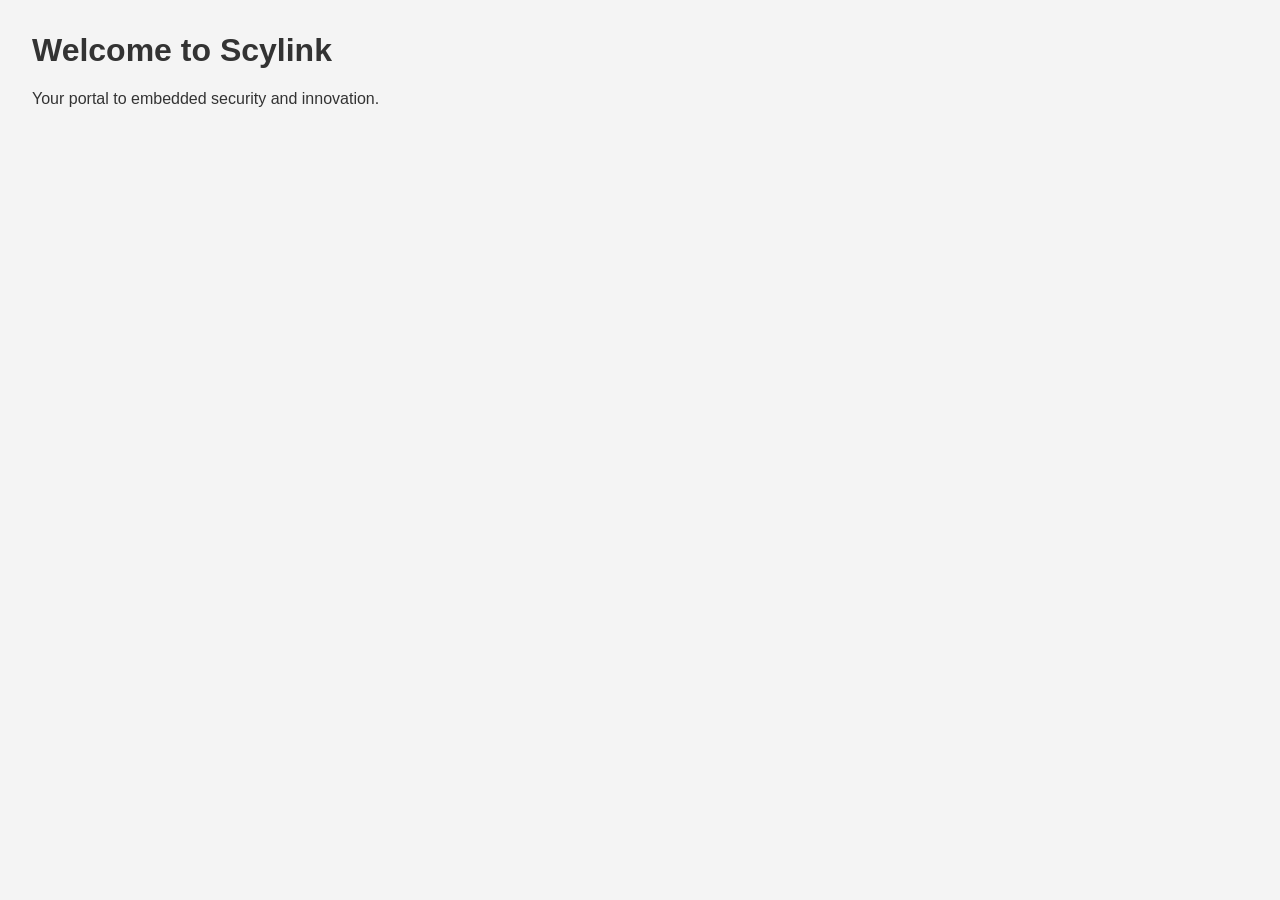
==== index.html @ 7a4fc6b5 "Initial website setup" ====
<!-- index.html -->
<!DOCTYPE html>
<html>
  <head>
    <meta charset="UTF-8">
    <title>Scylink</title>
    <link rel="stylesheet" href="style.css">
  </head>
  <body>
    <h1>Welcome to Scylink</h1>
    <p>Your portal to embedded security and innovation.</p>
  </body>
</html>
---- style.css ----
/* style.css */
body {
  font-family: Arial, sans-serif;
  margin: 2em;
  background: #f4f4f4;
  color: #333;
}
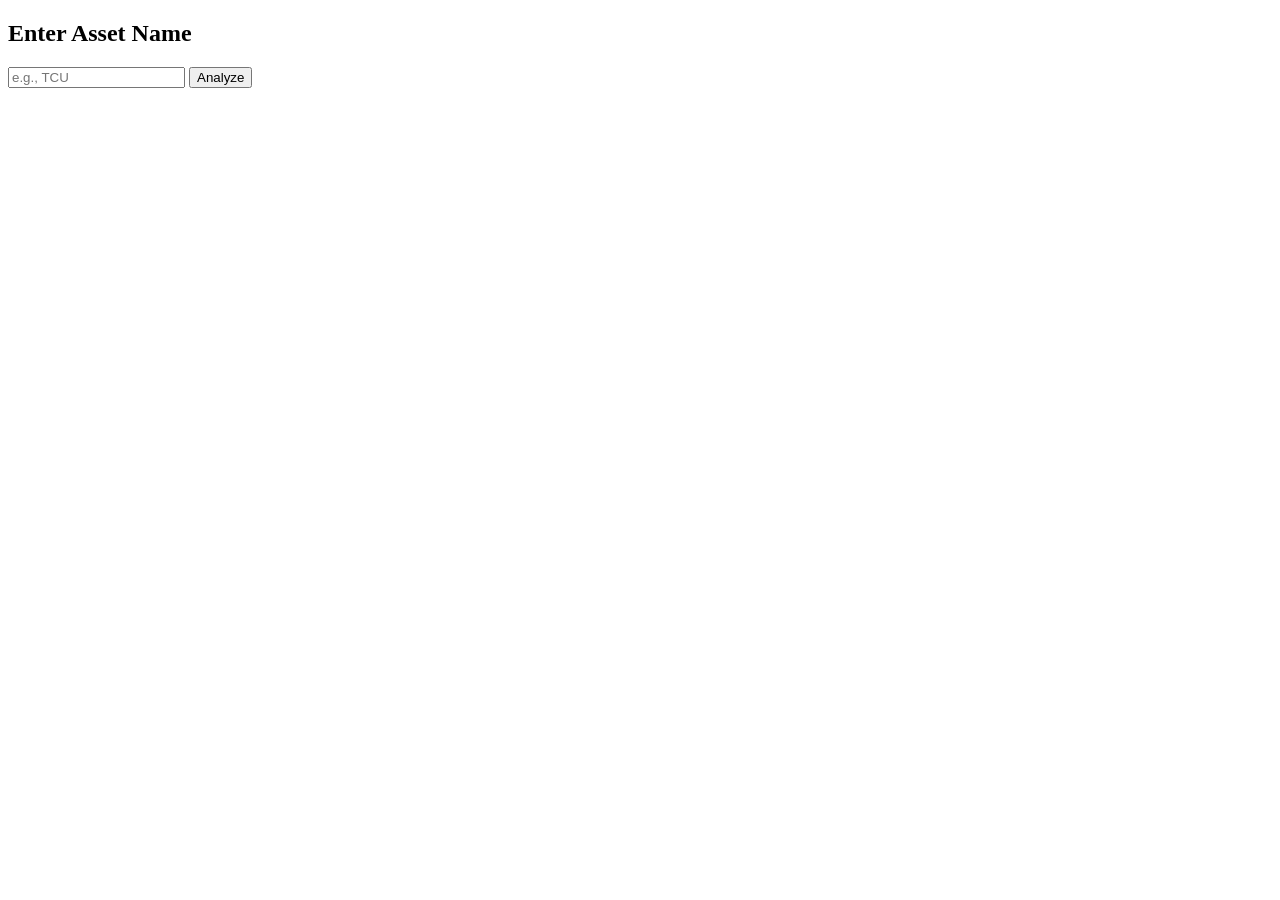
==== commit 5759eb1e: "updated" ====
--- a/index.html
+++ b/index.html
@@ -1,13 +1,29 @@
-<!-- index.html -->
 <!DOCTYPE html>
 <html>
-  <head>
-    <meta charset="UTF-8">
-    <title>Scylink</title>
-    <link rel="stylesheet" href="style.css">
-  </head>
-  <body>
-    <h1>Welcome to Scylink</h1>
-    <p>Your portal to embedded security and innovation.</p>
-  </body>
+<head>
+  <title>ISO 21434 Threat Analyzer</title>
+</head>
+<body>
+  <h2>Enter Asset Name</h2>
+  <input id="assetInput" placeholder="e.g., TCU">
+  <button onclick="analyze()">Analyze</button>
+  <pre id="resultBox"></pre>
+
+  <script>
+    async function analyze() {
+      const asset = document.getElementById("assetInput").value;
+      const response = await fetch("https://scylink-threat-api.onrender.com/get-threat", {
+        method: "POST",
+        headers: { "Content-Type": "application/json" },
+        body: JSON.stringify({ asset_name: asset })
+      });
+      const data = await response.json();
+      if (data.threats.length > 0) {
+        document.getElementById("resultBox").innerText = JSON.stringify(data.threats, null, 2);
+      } else {
+        document.getElementById("resultBox").innerText = "No threats found for this asset.";
+      }
+    }
+  </script>
+</body>
 </html>
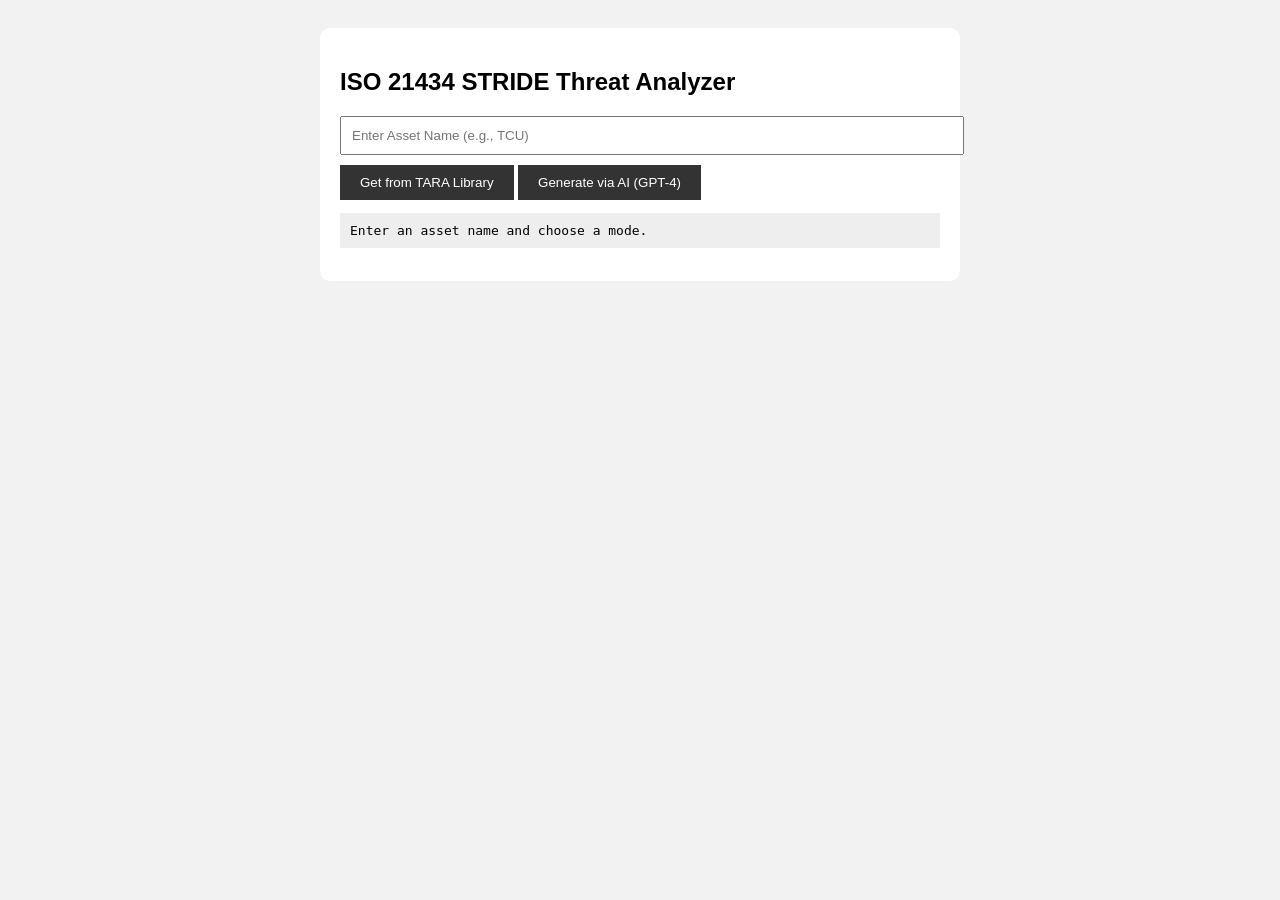
==== commit 4c92a5a4: "added AI option" ====
--- a/index.html
+++ b/index.html
@@ -1,29 +1,21 @@
 <!DOCTYPE html>
-<html>
+<html lang="en">
 <head>
+  <meta charset="UTF-8">
   <title>ISO 21434 Threat Analyzer</title>
+  <link rel="stylesheet" href="style.css">
 </head>
 <body>
-  <h2>Enter Asset Name</h2>
-  <input id="assetInput" placeholder="e.g., TCU">
-  <button onclick="analyze()">Analyze</button>
-  <pre id="resultBox"></pre>
+  <div class="container">
+    <h2>ISO 21434 STRIDE Threat Analyzer</h2>
+    <input id="assetInput" type="text" placeholder="Enter Asset Name (e.g., TCU)">
+    <div class="buttons">
+      <button onclick="analyze('local')">Get from TARA Library</button>
+      <button onclick="analyze('ai')">Generate via AI (GPT-4)</button>
+    </div>
+    <pre id="resultBox">Enter an asset name and choose a mode.</pre>
+  </div>
 
-  <script>
-    async function analyze() {
-      const asset = document.getElementById("assetInput").value;
-      const response = await fetch("https://scylink-threat-api.onrender.com/get-threat", {
-        method: "POST",
-        headers: { "Content-Type": "application/json" },
-        body: JSON.stringify({ asset_name: asset })
-      });
-      const data = await response.json();
-      if (data.threats.length > 0) {
-        document.getElementById("resultBox").innerText = JSON.stringify(data.threats, null, 2);
-      } else {
-        document.getElementById("resultBox").innerText = "No threats found for this asset.";
-      }
-    }
-  </script>
+  <script src="script.js"></script>
 </body>
 </html>
--- a/style.css
+++ b/style.css
@@ -0,0 +1,28 @@
+body {
+  font-family: Arial, sans-serif;
+  background: #f2f2f2;
+  padding: 20px;
+}
+.container {
+  max-width: 600px;
+  margin: auto;
+  background: white;
+  padding: 20px;
+  border-radius: 10px;
+}
+input {
+  width: 100%;
+  padding: 10px;
+  margin-bottom: 10px;
+}
+button {
+  padding: 10px 20px;
+  background: #333;
+  color: white;
+  border: none;
+}
+pre {
+  background: #eee;
+  padding: 10px;
+  white-space: pre-wrap;
+}
